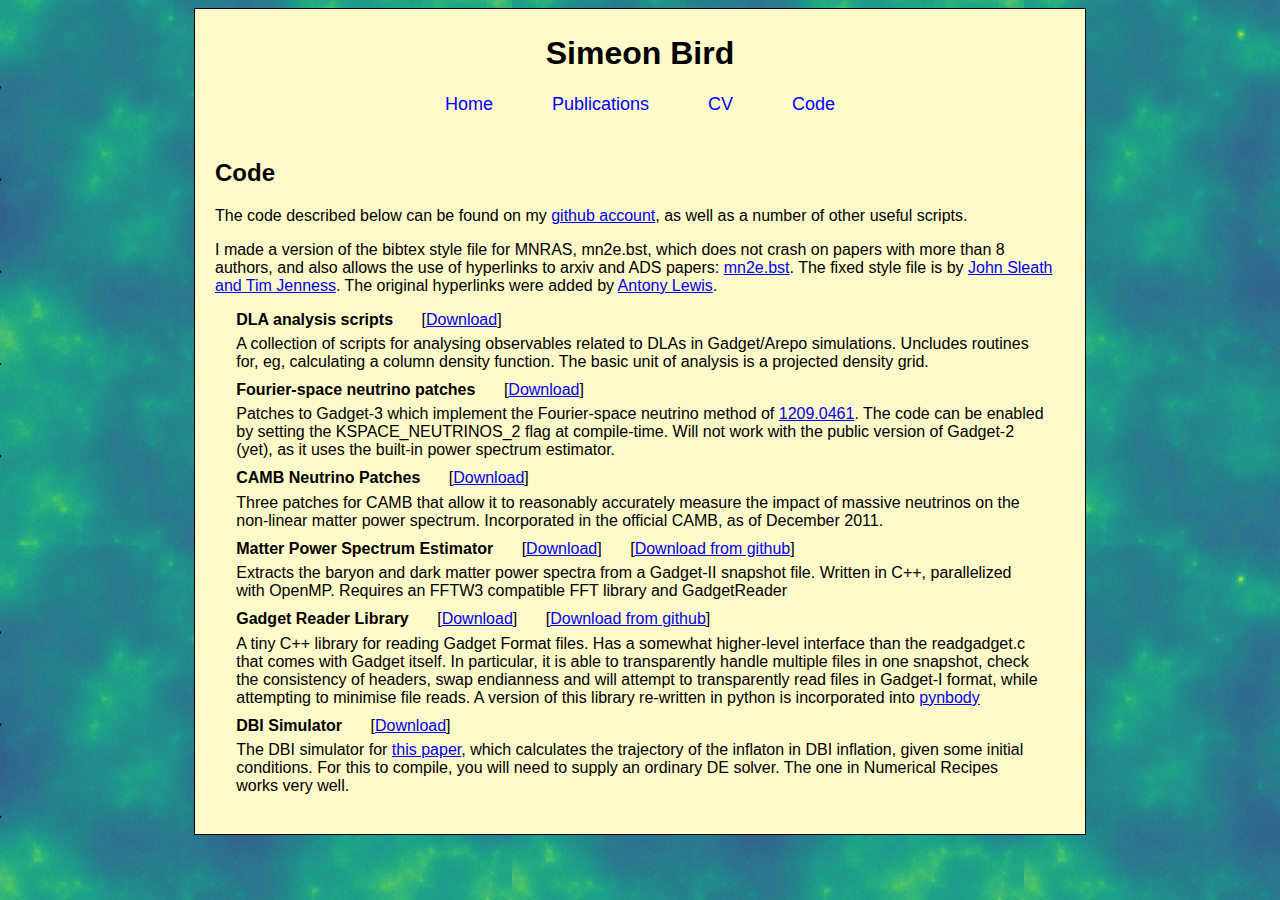
==== code.html @ 394f9499 "Add files via upload" ====
<!DOCTYPE html PUBLIC "-//W3C//DTD XHTML 1.0 Strict//EN"
	"http://www.w3.org/TR/xhtml1/DTD/xhtml1-strict.dtd">
<html xmlns="http://www.w3.org/1999/xhtml" xml:lang="en">
<head>
<meta http-equiv="Content-Type" content="text/html; charset=UTF-8" />
<title>Code</title><link rel="stylesheet" href="style.css" type="text/css" />
</head>

<body>
<div class="main centered"> 
<h1 class="centered">Simeon Bird</h1> 
        <div id="menu">
        <a href="index.html">Home</a>
        <a href="pub.html">Publications</a>
        <a href="cv.pdf">CV</a>
        <a href="code.html">Code</a>
        </div>

<div class="content">
<h2>Code</h2>
<p>The code described below can be found on my <a href="https://github.com/sbird/">github account</a>, as well as a number of other useful scripts.</p>
<p>I made a version of the bibtex style file for MNRAS, mn2e.bst, which does not crash on papers with more than 8 authors, and also allows
the use of hyperlinks to arxiv and ADS papers: <a href="mn2e.bst">mn2e.bst</a>. 
The fixed style file is by <a href="https://github.com/timj/mn2e-bst">John Sleath and Tim Jenness</a>. 
The original hyperlinks were added by <a href="http://cosmocoffee.info/viewtopic.php?t=304">Antony Lewis</a>.</p>
<div class="paper">
        <div class="paperfl">
        <span class="papertitle">DLA analysis scripts</span>
        <span class="paperlinks">[<a href="https://github.com/sbird/DLA_script/archive/master.zip">Download</a>]</span>
        </div>
	<div>A collection of scripts for analysing observables related to DLAs in Gadget/Arepo simulations. Uncludes routines for, eg, calculating a column density function. The basic unit of analysis is a projected density grid.</div>
</div>
<div class="paper">
        <div class="paperfl">
        <span class="papertitle">Fourier-space neutrino patches</span>
        <span class="paperlinks">[<a href="https://github.com/sbird/fs-neutrino/archive/master.zip">Download</a>]</span>
        </div>
	<div>Patches to Gadget-3 which implement the Fourier-space neutrino method of <a href="http://arxiv.org/abs/1209.0461">1209.0461</a>. The code can be enabled by setting the KSPACE_NEUTRINOS_2 flag at compile-time. Will not work with the public version of Gadget-2 (yet), as it uses the built-in power spectrum estimator.</div>
</div>
<div class="paper">
        <div class="paperfl">
        <span class="papertitle">CAMB Neutrino Patches</span>
        <span class="paperlinks">[<a href="code/camb-neutrino-patches.tar.gz">Download</a>]</span>
        </div>
        <div>Three patches for CAMB that allow it to reasonably accurately measure the impact of massive neutrinos on the non-linear matter power spectrum. Incorporated in the official CAMB, as of December 2011.</div>
</div>
<div class="paper">
        <div class="paperfl">
        <span class="papertitle">Matter Power Spectrum Estimator</span>
        <span class="paperlinks">[<a href="https://github.com/downloads/sbird/GenPK/genpk.tar.gz">Download</a>]</span>
        <span class="paperlinks">[<a href="https://github.com/sbird/GenPK">Download from github</a>]</span>
        </div>
        <div>Extracts the baryon and dark matter power spectra from a Gadget-II snapshot file. Written in C++, parallelized with OpenMP. Requires an FFTW3 compatible FFT library and GadgetReader</div>
</div>
<div class="paper">
        <div class="paperfl">
        <span class="papertitle">Gadget Reader Library</span>
        <span class="paperlinks">[<a href="https://github.com/downloads/sbird/GadgetReader/GadgetReader.tar.gz">Download</a>]</span>
        <span class="paperlinks">[<a href="https://github.com/sbird/GadgetReader">Download from github</a>]</span>
        </div>
        <div>A tiny C++ library for reading Gadget Format files. Has a somewhat higher-level interface than the readgadget.c that comes with Gadget itself. In particular, it is able to transparently handle multiple files in one snapshot, check the consistency of headers, swap endianness and will attempt to transparently read files in Gadget-I format, while attempting to minimise file reads. A version of this library re-written in python is incorporated into <a href="http://code.google.com/p/pynbody/">pynbody</a></div>
</div>
<div class="paper">
        <div class="paperfl">
        <span class="papertitle">DBI Simulator</span>
        <span class="paperlinks">[<a href="code/dbi.tar.bz2">Download</a>]</span>
        </div>
        <div>The DBI simulator for <a href="http://arxiv.org/abs/0905.2412">this paper</a>, which calculates the trajectory of the inflaton in DBI inflation, given some initial conditions.  For this to compile, you will need to supply an ordinary DE solver. The one in Numerical Recipes works very well. </div>
</div>
                
</div>
</div>
</body>
</html>
---- style.css ----
body { 
background-color: #aabbdd;
background-image: url("nudensity.png");
/*font-family: sans-serif;*/
font-family: 'News Cycle', sans-serif;
}

h1 {
text-align: center; 
}

h2 {
padding-top: 1em;
}

.centered { 
margin-left: auto;
margin-right: auto;
}

.main { 
background-color: #FEF9C9; /*#FFFFFF;*/
padding: 5px 20px 20px 20px;
border: 1px solid black;
max-width: 850px;
min-height: 800px;
}

.papertitle {
font-weight: bold;
}

.paperauthors {
margin-left: 1em;
font-style: italic;
}

.paperlinks{ 
margin-left: 1.5em;
}

.paperpub{ 
        margin-top: 0.5em;
        margin-left: 1em;
}

.paper {
width: 95%;
margin-left: auto;
margin-right: auto;
padding-bottom: 10px;
}

.paperfl{ 
margin-bottom: 0.4em; 
}

.one-line { 
display: block; 
}

.infohead { 
font-weight: bold;
}

.info {
padding-bottom: 0.5em;
}

address { 
font-style: normal; 
margin-bottom: 0.5em
}

#me { 
float: right; 
width: 200px;
border: 1px solid black;
margin-bottom: 5px;
}

#me_div {
float: right; 
width: 202px;
font-size: x-small;
}
 
#menu a:link {
        color: blue;
        text-decoration: none;
}

#menu a:visited {
        text-decoration: none;
        color: blue;
}

#menu a:active {
        text-decoration: none; 
        color:red;
}

#menu a:hover {
        text-decoration: none;
        color: #FFA500;
}

#menu {
        word-spacing: 3em;
        text-align: center;
        font-size: large;
}
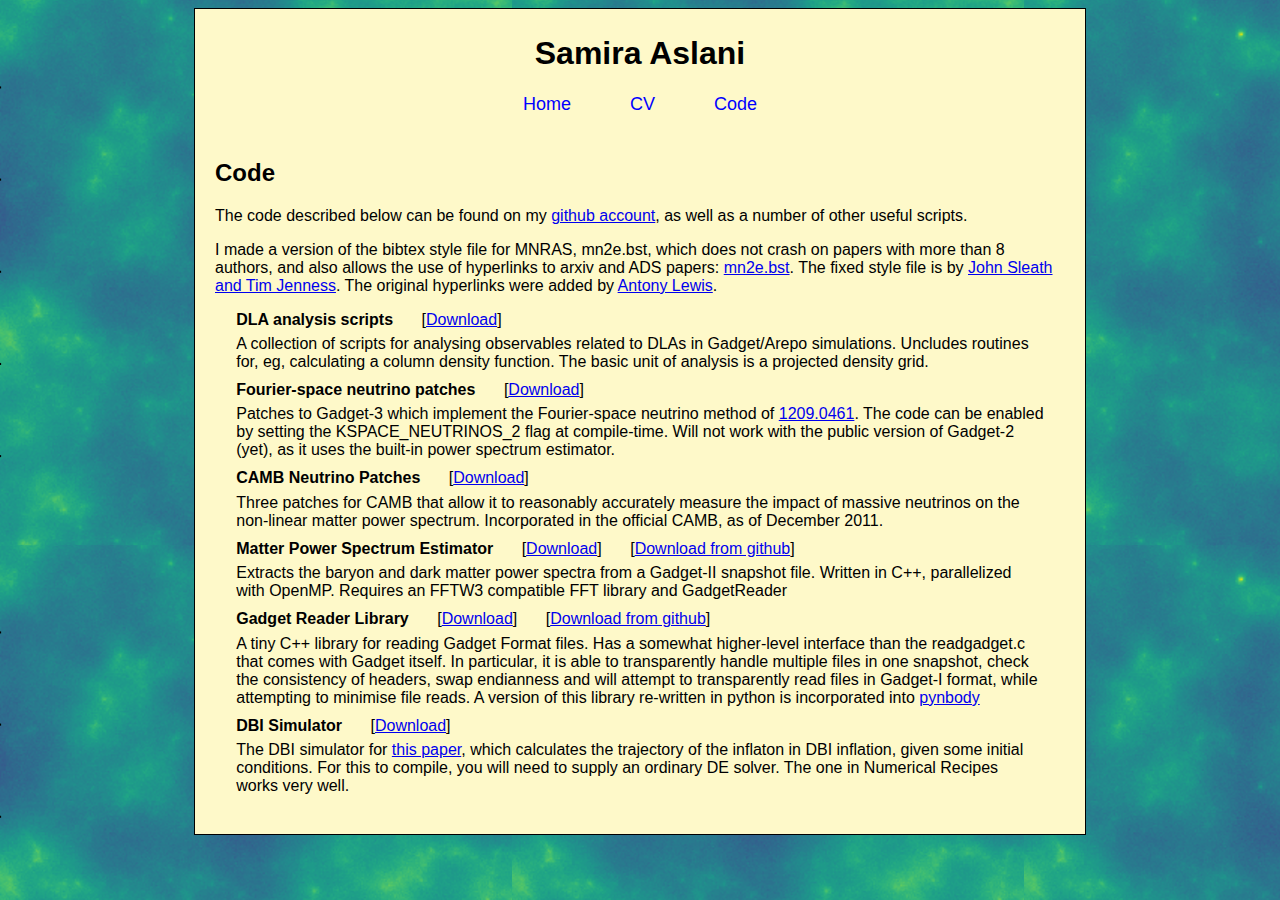
==== commit fe4b0e88: "Update code.html" ====
--- a/code.html
+++ b/code.html
@@ -8,10 +8,10 @@
 
 <body>
 <div class="main centered"> 
-<h1 class="centered">Simeon Bird</h1> 
+<h1 class="centered">Samira Aslani</h1> 
         <div id="menu">
         <a href="index.html">Home</a>
-        <a href="pub.html">Publications</a>
+<!--         <a href="pub.html">Publications</a> -->
         <a href="cv.pdf">CV</a>
         <a href="code.html">Code</a>
         </div>
